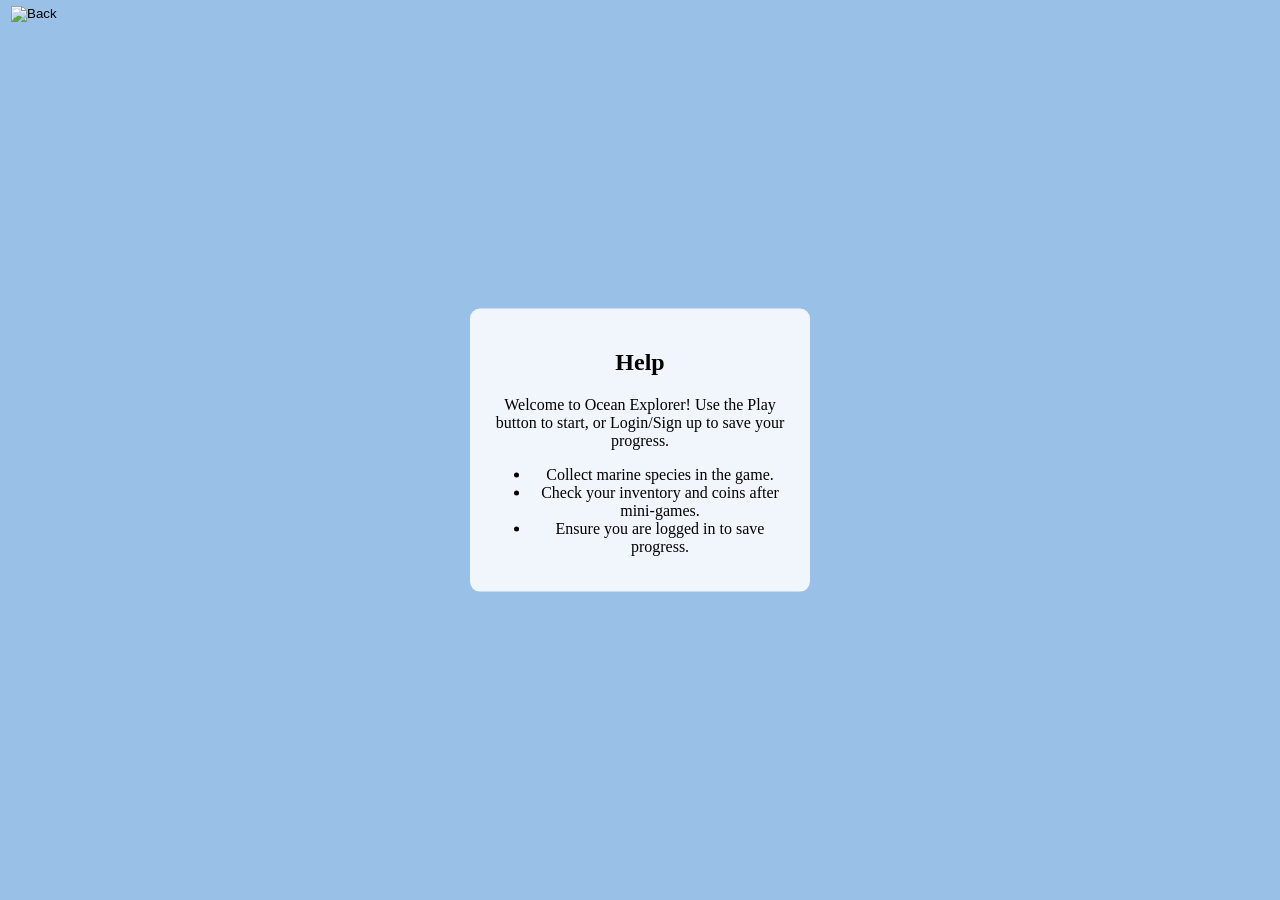
==== help.html @ 8c353166 "home -added back button and login button -created more files for redirection" ====
<!-- help.html -->
<!DOCTYPE html>
<html lang="en-AU">
<head>
<meta charset="UTF-8">
<meta name="viewport" content="width=device-width, initial-scale=1.0">
<title>Help</title>
<link rel="stylesheet" href="style.css">
<script>
function goBack() {
    window.history.back();
}
</script>
</head>
<body style="background-image:url('images/blue_display.png');">

<!-- Back Button -->
<button class="back-btn" onclick="goBack()">
    <img src="images/back_button.png" alt="Back">
</button>

<div class="container">
    <h2>Help</h2>
    <p>Welcome to Ocean Explorer! Use the Play button to start, or Login/Sign up to save your progress.</p>
    <ul>
        <li>Collect marine species in the game.</li>
        <li>Check your inventory and coins after mini-games.</li>
        <li>Ensure you are logged in to save progress.</li>
    </ul>
</div>
</body>
</html>
---- style.css ----
/* Main menu body */
body#main-menu-body {
    margin: 0;
    height: 100vh;
    width: 100vw;
    background-image: url('images/main_display.png');
    background-size: cover;
    background-position: center;
    display: flex;
    justify-content: center;
    align-items: center;
}

/* Menu buttons stacked vertically */
.menu-container{
    display: flex;
    flex-direction: column;
    align-items: center;
    gap: 20px;
}

/* Buttons style */
.img-btn {
    background: none;
    border: none;
    padding: 0;
    cursor: pointer;
}

.img-btn img {
    width: 180px;
    image-rendering: pixelated;
    transition: transform 0.1s;
}

.img-btn img:active {
    transform: scale(0.9);
}

/* Back button top-left on secondary pages */
.back-btn {
    position: fixed;
    top: 5px;
    left: 5px;
    background: none;
    border: none;
    cursor: pointer;
    z-index: 1000;
}

.back-btn img {
    width: 50px;
    height: auto;
    image-rendering: pixelated;
}

.back-btn img:active {
    transform: scale(0.9);
}

/* Centered form styling */
.container {
    width: 300px;
    background: rgba(255,255,255,0.85);
    padding: 20px;
    border-radius: 10px;
    text-align: center;
    position: absolute;
    top: 50%;
    left: 50%;
    transform: translate(-50%, -50%);
}

.form-group {
    display: flex;
    flex-direction: column;
    margin-bottom: 15px;
    text-align: left;
}

label {
    font-weight: bold;
    margin-bottom: 5px;
}

input {
    padding: 8px;
    border-radius: 5px;
    border: 1px solid #ccc;
    font-size: 14px;
    width: 100%;
    box-sizing: border-box;
}

button[type="submit"] {
    padding: 10px;
    width: 100%;
    border: none;
    border-radius: 5px;
    background-color: #007BFF;
    color: white;
    font-weight: bold;
    cursor: pointer;
    font-size: 16px;
    transition: 0.2s;
}

button[type="submit"]:hover {
    background-color: #0056b3;
}

.error {
    color: red;
    font-size: 14px;
    margin-top: 10px;
}
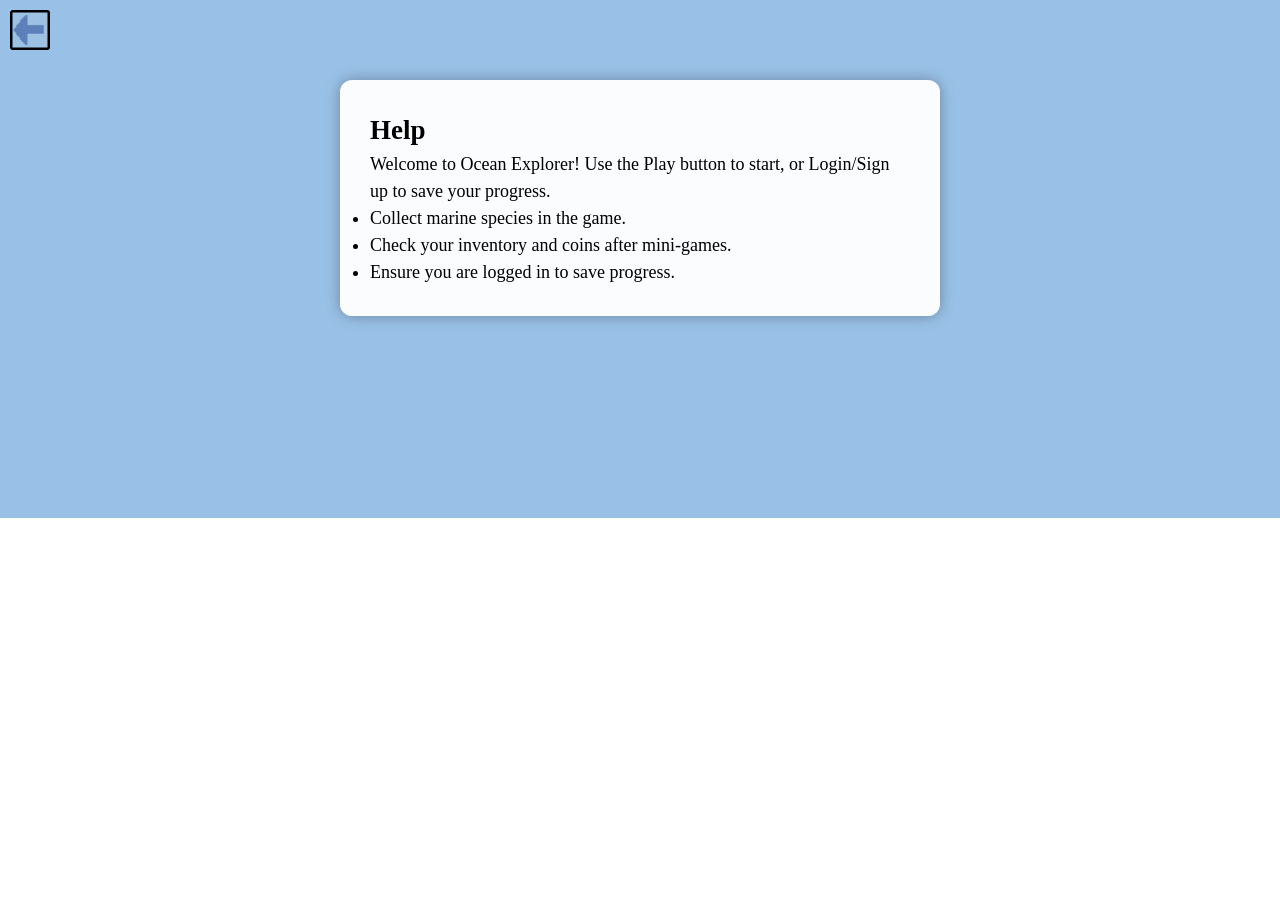
==== commit 0f5c6201: "14/06/26 - built game need to work on: - making more fish - coins for minigame - player inventory" ====
--- a/help.html
+++ b/help.html
@@ -1,4 +1,3 @@
-<!-- help.html -->
 <!DOCTYPE html>
 <html lang="en-AU">
 <head>
@@ -14,12 +13,11 @@
 </head>
 <body style="background-image:url('images/blue_display.png');">
 
-<!-- Back Button -->
 <button class="back-btn" onclick="goBack()">
     <img src="images/back_button.png" alt="Back">
 </button>
 
-<div class="container">
+<div class="help-container">
     <h2>Help</h2>
     <p>Welcome to Ocean Explorer! Use the Play button to start, or Login/Sign up to save your progress.</p>
     <ul>
@@ -28,5 +26,6 @@
         <li>Ensure you are logged in to save progress.</li>
     </ul>
 </div>
+
 </body>
-</html>+</html>
--- a/style.css
+++ b/style.css
@@ -1,116 +1,168 @@
-/* Main menu body */
-body#main-menu-body {
+/* RESET */
+* {
     margin: 0;
+    padding: 0;
+    box-sizing: border-box;
+}
+
+/* MAIN MENU BACKGROUND */
+#main-menu {
+    background-image: url("images/main_display.png");
+    background-size: cover;
+    background-position: center;
+    background-repeat: no-repeat;
     height: 100vh;
     width: 100vw;
-    background-image: url('images/main_display.png');
-    background-size: cover;
-    background-position: center;
-    display: flex;
-    justify-content: center;
-    align-items: center;
+    overflow: hidden;
+    position: relative;
 }
 
-/* Menu buttons stacked vertically */
-.menu-container{
-    display: flex;
-    flex-direction: column;
-    align-items: center;
-    gap: 20px;
-}
-
-/* Buttons style */
-.img-btn {
-    background: none;
-    border: none;
-    padding: 0;
-    cursor: pointer;
-}
-
-.img-btn img {
-    width: 180px;
-    image-rendering: pixelated;
-    transition: transform 0.1s;
-}
-
-.img-btn img:active {
-    transform: scale(0.9);
-}
-
-/* Back button top-left on secondary pages */
-.back-btn {
-    position: fixed;
-    top: 5px;
-    left: 5px;
-    background: none;
-    border: none;
-    cursor: pointer;
-    z-index: 1000;
-}
-
-.back-btn img {
-    width: 50px;
-    height: auto;
-    image-rendering: pixelated;
-}
-
-.back-btn img:active {
-    transform: scale(0.9);
-}
-
-/* Centered form styling */
-.container {
-    width: 300px;
-    background: rgba(255,255,255,0.85);
-    padding: 20px;
-    border-radius: 10px;
-    text-align: center;
+/* CENTERED BUTTONS */
+#menu-box {
     position: absolute;
     top: 50%;
     left: 50%;
     transform: translate(-50%, -50%);
+    display: flex;
+    flex-direction: column;
+    gap: 20px;
 }
 
-.form-group {
-    display: flex;
-    flex-direction: column;
-    margin-bottom: 15px;
-    text-align: left;
-}
-
-label {
-    font-weight: bold;
-    margin-bottom: 5px;
-}
-
-input {
-    padding: 8px;
-    border-radius: 5px;
-    border: 1px solid #ccc;
-    font-size: 14px;
-    width: 100%;
-    box-sizing: border-box;
-}
-
-button[type="submit"] {
-    padding: 10px;
-    width: 100%;
+#menu-box button {
+    width: 200px;
+    padding: 12px;
+    font-size: 18px;
     border: none;
-    border-radius: 5px;
-    background-color: #007BFF;
+    border-radius: 8px;
+    background: #1e88e5;
     color: white;
-    font-weight: bold;
     cursor: pointer;
-    font-size: 16px;
     transition: 0.2s;
 }
 
-button[type="submit"]:hover {
-    background-color: #0056b3;
+#menu-box button:hover {
+    background: #1565c0;
 }
 
-.error {
-    color: red;
-    font-size: 14px;
+/* HELP POPUP ON MAIN MENU */
+#help-box {
+    position: absolute;
+    top: 50%;
+    left: 50%;
+    transform: translate(-50%, -50%);
+    width: 450px;
+    padding: 25px;
+    background: white;
+    color: black;
+    border-radius: 12px;
+    text-align: center;
+    z-index: 10;
+}
+
+#help-box button {
+    margin-top: 15px;
+    padding: 8px 16px;
+    border: none;
+    border-radius: 8px;
+    background: #1e88e5;
+    color: white;
+    cursor: pointer;
+}
+
+#help-box button:hover {
+    background: #1565c0;
+}
+
+/* HIDE ELEMENTS */
+.hidden {
+    display: none;
+}
+
+/* CENTERED WHITE BOX FOR LOGIN/REGISTER */
+.center-box {
+    position: absolute;
+    top: 50%;
+    left: 50%;
+    transform: translate(-50%, -50%);
+    width: 350px;
+    padding: 25px;
+    background: white;
+    color: black;
+    border-radius: 12px;
+    text-align: center;
+}
+
+.center-box h2 {
+    text-align: left;
+    margin-bottom: 15px;
+}
+
+.center-box input {
+    width: 100%;
+    padding: 10px;
+    margin: 8px 0;
+    border-radius: 6px;
+    border: 1px solid #ccc;
+}
+
+.center-box button {
+    width: 100%;
+    padding: 10px;
     margin-top: 10px;
-}+    border: none;
+    border-radius: 6px;
+    background: #1e88e5;
+    color: white;
+    cursor: pointer;
+}
+
+.center-box button:hover {
+    background: #1565c0;
+}
+
+/* SIGNUP / REGISTRATION CONTAINER */
+.container {
+    background-color: rgba(255,255,255,0.95);
+    padding: 30px;
+    border-radius: 10px;
+    text-align: left;
+    width: 320px;
+    margin: 80px auto 0;
+    box-shadow: 0 0 15px rgba(0,0,0,0.3);
+}
+
+/* BACK BUTTON */
+.back-btn {
+    position: absolute;
+    top: 10px;
+    left: 10px;
+    background: none;
+    border: none;
+    cursor: pointer;
+    z-index: 20;
+}
+
+.back-btn img {
+    width: 40px;
+    height: 40px;
+}
+
+/* HELP PAGE FIX — BIGGER WHITE BOX */
+.help-container {
+    background-color: rgba(255,255,255,0.95);
+    padding: 30px;
+    border-radius: 12px;
+    width: 80%;
+    max-width: 600px;
+    margin: 80px auto 0;
+    box-shadow: 0 0 15px rgba(0,0,0,0.3);
+    font-size: 18px;
+    line-height: 1.5;
+}
+
+/* Make all pages accept background images */
+body {
+    background-size: cover;
+    background-position: center;
+    background-repeat: no-repeat;
+}
